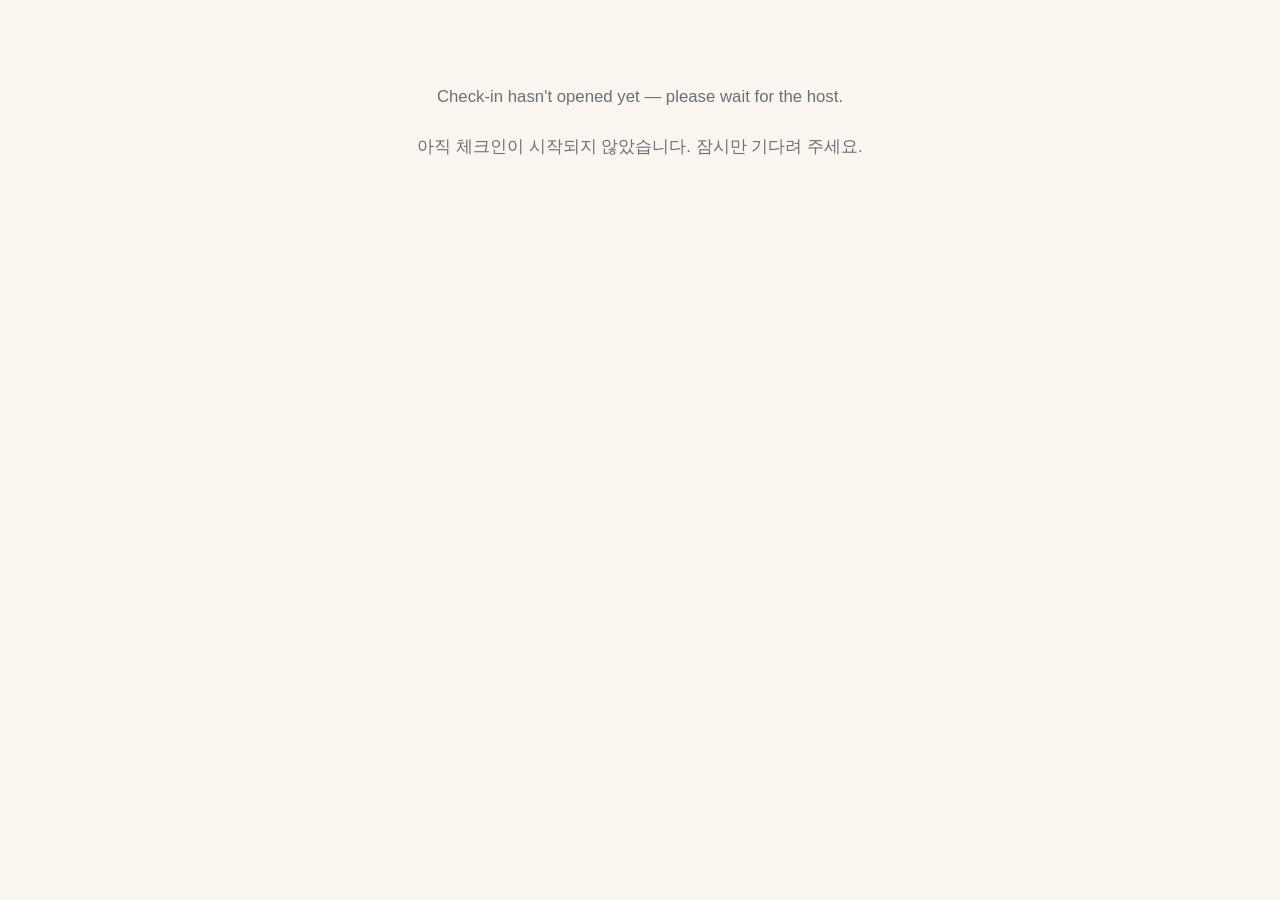
==== index.html @ 79e27360 "Initial commit: Threefold Cord (삼겹줄) icebreaker — main page, admin page, couples data, local/Firebas" ====
<!DOCTYPE html>
<html lang="ko">
<head>
<meta charset="UTF-8">
<meta name="viewport" content="width=device-width, initial-scale=1">
<title>삼겹줄 Icebreaker</title>
<link rel="stylesheet" href="styles.css">
</head>
<body>
<main id="app"></main>

<script src="couples.js"></script>
<script src="firebase-config.js"></script>
<script src="store.js"></script>
<script>
var app = document.getElementById("app");
var myId = null;        // the asking couple ("We are...")
var targetId = null;    // the couple being asked
try { myId = parseInt(localStorage.getItem("threecord_my_id") || "", 10) || null; } catch (e) {}

function esc(s) {
  return String(s).replace(/[&<>"']/g, function (c) {
    return { "&": "&amp;", "<": "&lt;", ">": "&gt;", '"': "&quot;", "'": "&#39;" }[c];
  });
}

function render() {
  var state = Store.getState();
  var present = window.COUPLES.filter(function (c) { return state.presentIds.indexOf(c.id) !== -1; });

  if (present.length === 0) {
    app.innerHTML = '<div class="waiting">Check-in hasn\'t opened yet — please wait for the host.<br><br>아직 체크인이 시작되지 않았습니다. 잠시만 기다려 주세요.</div>';
    return;
  }

  // If my couple is no longer present (admin unchecked), reset identity.
  if (myId && state.presentIds.indexOf(myId) === -1) { myId = null; targetId = null; }

  var mine = myId ? state.questions.find(function (q) { return q.askerId === myId; }) : null;

  if (mine) {
    var t = findCouple(mine.targetId);
    app.innerHTML =
      '<div class="done"><h1>Thank you! 🙏</h1>' +
      '<p class="sub">Your anonymous question has been sent.</p>' +
      '<p>To: <b>' + esc(t ? coupleName(t) : "") + '</b></p>' +
      '<p class="q">“' + esc(mine.text) + '”</p>' +
      '<p class="sub">Each couple asks one question — you\'re all set.</p></div>';
    return;
  }

  var options = present.map(function (c) {
    return '<option value="' + c.id + '"' + (myId === c.id ? " selected" : "") + '>' + esc(coupleName(c)) + '</option>';
  }).join("");

  var list = present.map(function (c) {
    var isTarget = targetId === c.id;
    var dis = myId === c.id;
    return '<button type="button" class="card pickable' + (isTarget ? " selected" : "") + '" data-target="' + c.id + '"' + (dis ? " disabled style=\"opacity:.45\"" : "") + '>' +
      '<div class="couple-name">' + esc(coupleName(c)) + '</div>' +
      '<div class="couple-meta">결혼 ' + esc(c.duration) + (dis ? " · 우리 부부" : "") + '</div>' +
      '<div class="how-met">💛 ' + esc(c.howMet) + '</div></button>';
  }).join("");

  app.innerHTML =
    '<h1>삼겹줄 Icebreaker 💛</h1>' +
    '<p class="sub">Pick your couple, choose another couple, and ask them one anonymous question.</p>' +
    '<label class="field" for="me">We are… (우리 부부)</label>' +
    '<select id="me"><option value="">— select your couple —</option>' + options + '</select>' +
    '<h2>Who\'s here — tap a couple to ask them</h2>' + list +
    '<label class="field" for="q">Your anonymous question</label>' +
    '<textarea id="q" placeholder="e.g. 결혼하고 나서 가장 많이 맞춰가고 있는 부분은 무엇인가요?"></textarea>' +
    '<div class="error" id="err"></div>' +
    '<button class="primary" id="send">Send question anonymously</button>';

  document.getElementById("me").addEventListener("change", function (e) {
    myId = parseInt(e.target.value, 10) || null;
    if (targetId === myId) targetId = null;
    try { localStorage.setItem("threecord_my_id", myId || ""); } catch (err) {}
    render();
  });
  app.querySelectorAll("[data-target]").forEach(function (btn) {
    btn.addEventListener("click", function () {
      targetId = parseInt(btn.getAttribute("data-target"), 10);
      render();
      var q = document.getElementById("q"); if (q) q.focus();
    });
  });
  document.getElementById("send").addEventListener("click", function () {
    var err = document.getElementById("err");
    if (!myId) { err.textContent = "First pick your own couple under “We are…”."; return; }
    if (!targetId) { err.textContent = "Tap a couple above to ask them a question."; return; }
    var text = document.getElementById("q").value;
    var res = Store.submitQuestion(myId, targetId, text);
    if (!res.ok) { err.textContent = res.error; return; }
    render();
  });
}

Store.subscribe(render);
Store.init(render);
</script>
</body>
</html>
---- styles.css ----
/* Threefold Cord icebreaker — deliberately simple: no hero, no header/footer. */
* { box-sizing: border-box; }
body {
  margin: 0;
  padding: 20px 16px 48px;
  font-family: -apple-system, "Segoe UI", Roboto, "Noto Sans KR", sans-serif;
  background: #faf6ef;
  color: #22242a;
  line-height: 1.5;
}
main { max-width: 560px; margin: 0 auto; }
h1 { font-size: 1.35rem; margin: 0 0 6px; }
h2 { font-size: 1.05rem; margin: 28px 0 10px; }
p.sub { color: #6b6f76; margin: 0 0 16px; font-size: 0.95rem; }
.waiting {
  text-align: center; padding: 64px 20px; color: #6b6f76; font-size: 1.05rem;
}
.card {
  background: #fff; border: 1px solid #e7dfd2; border-radius: 14px;
  padding: 14px 16px; margin-bottom: 10px;
}
.couple-name { font-weight: 700; font-size: 1.05rem; }
.couple-meta { color: #6b6f76; font-size: 0.88rem; }
.how-met { margin-top: 4px; font-size: 0.95rem; }
label.field { display: block; font-weight: 600; margin: 18px 0 6px; }
select, textarea {
  width: 100%; font-size: 1rem; padding: 12px; border: 1px solid #cfc8ba;
  border-radius: 10px; background: #fff; font-family: inherit;
}
textarea { min-height: 96px; resize: vertical; }
button.primary {
  width: 100%; margin-top: 16px; padding: 14px; font-size: 1.05rem; font-weight: 700;
  background: #23498c; color: #fff; border: none; border-radius: 12px; cursor: pointer;
}
button.primary:disabled { background: #a9b4c6; }
.error { color: #b3261e; margin-top: 10px; font-size: 0.95rem; }
.done { text-align: center; padding: 32px 10px; }
.done .q { font-weight: 600; margin-top: 10px; }
.pickable { cursor: pointer; width: 100%; text-align: left; font: inherit; }
.pickable.selected { border-color: #23498c; outline: 2px solid #23498c; }

/* admin */
.att-row { display: flex; align-items: center; gap: 12px; padding: 10px 4px; border-bottom: 1px solid #eee5d5; }
.att-row input[type="checkbox"] { width: 22px; height: 22px; flex: none; }
.count { font-weight: 700; }
.q-row button {
  padding: 8px 14px; border-radius: 8px; border: 1px solid #cfc8ba;
  background: #fff; cursor: pointer; font-size: 0.9rem; margin-right: 8px;
}
.q-row button.danger { color: #b3261e; border-color: #e3b3b0; }
.q-row textarea { margin: 8px 0; }
.empty { color: #6b6f76; padding: 16px 0; }
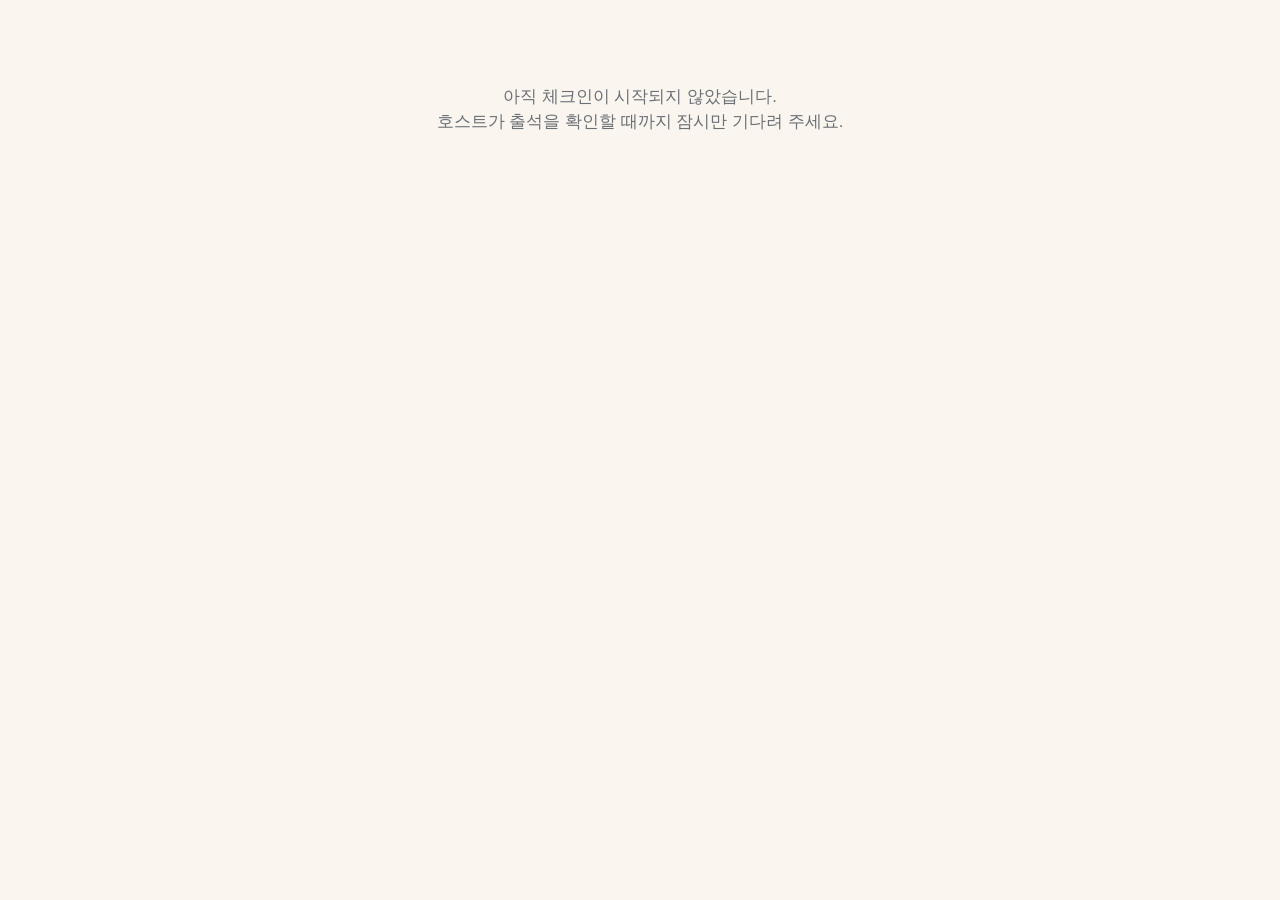
==== commit 49567e47: "Anonymous asker (no identity picker), 결혼 N년차 suffix, all-Korean UI" ====
--- a/index.html
+++ b/index.html
@@ -3,7 +3,7 @@
 <head>
 <meta charset="UTF-8">
 <meta name="viewport" content="width=device-width, initial-scale=1">
-<title>삼겹줄 Icebreaker</title>
+<title>삼겹줄 아이스브레이커</title>
 <link rel="stylesheet" href="styles.css">
 </head>
 <body>
@@ -13,10 +13,20 @@
 <script src="firebase-config.js"></script>
 <script src="store.js"></script>
 <script>
+// 질문하는 사람은 익명입니다 — 이름이나 부부를 선택하지 않습니다.
+// 아래 토큰은 이 기기에서 만든 무작위 값으로, "부부당 질문 하나"를 지키는
+// 용도로만 쓰이며 어디에도 표시되지 않습니다.
+var deviceKey = null;
+try {
+  deviceKey = localStorage.getItem("threecord_device_key");
+  if (!deviceKey) {
+    deviceKey = "dev" + Date.now() + Math.floor(Math.random() * 1000000);
+    localStorage.setItem("threecord_device_key", deviceKey);
+  }
+} catch (e) { deviceKey = "dev-ephemeral"; }
+
 var app = document.getElementById("app");
-var myId = null;        // the asking couple ("We are...")
-var targetId = null;    // the couple being asked
-try { myId = parseInt(localStorage.getItem("threecord_my_id") || "", 10) || null; } catch (e) {}
+var targetId = null;    // 질문을 받을 부부
 
 function esc(s) {
   return String(s).replace(/[&<>"']/g, function (c) {
@@ -29,56 +39,42 @@
   var present = window.COUPLES.filter(function (c) { return state.presentIds.indexOf(c.id) !== -1; });
 
   if (present.length === 0) {
-    app.innerHTML = '<div class="waiting">Check-in hasn\'t opened yet — please wait for the host.<br><br>아직 체크인이 시작되지 않았습니다. 잠시만 기다려 주세요.</div>';
+    app.innerHTML = '<div class="waiting">아직 체크인이 시작되지 않았습니다.<br>호스트가 출석을 확인할 때까지 잠시만 기다려 주세요.</div>';
     return;
   }
 
-  // If my couple is no longer present (admin unchecked), reset identity.
-  if (myId && state.presentIds.indexOf(myId) === -1) { myId = null; targetId = null; }
-
-  var mine = myId ? state.questions.find(function (q) { return q.askerId === myId; }) : null;
+  var mine = state.questions.find(function (q) { return q.askerId === deviceKey; });
 
   if (mine) {
     var t = findCouple(mine.targetId);
     app.innerHTML =
-      '<div class="done"><h1>Thank you! 🙏</h1>' +
-      '<p class="sub">Your anonymous question has been sent.</p>' +
-      '<p>To: <b>' + esc(t ? coupleName(t) : "") + '</b></p>' +
+      '<div class="done"><h1>감사합니다! 🙏</h1>' +
+      '<p class="sub">익명 질문이 전달되었습니다.</p>' +
+      '<p>받는 부부: <b>' + esc(t ? coupleName(t) : "") + '</b></p>' +
       '<p class="q">“' + esc(mine.text) + '”</p>' +
-      '<p class="sub">Each couple asks one question — you\'re all set.</p></div>';
+      '<p class="sub">부부당 하나의 질문만 보낼 수 있어요. 참여해 주셔서 감사합니다.</p></div>';
     return;
   }
 
-  var options = present.map(function (c) {
-    return '<option value="' + c.id + '"' + (myId === c.id ? " selected" : "") + '>' + esc(coupleName(c)) + '</option>';
-  }).join("");
+  if (targetId && state.presentIds.indexOf(targetId) === -1) targetId = null;
 
   var list = present.map(function (c) {
     var isTarget = targetId === c.id;
-    var dis = myId === c.id;
-    return '<button type="button" class="card pickable' + (isTarget ? " selected" : "") + '" data-target="' + c.id + '"' + (dis ? " disabled style=\"opacity:.45\"" : "") + '>' +
+    return '<button type="button" class="card pickable' + (isTarget ? " selected" : "") + '" data-target="' + c.id + '">' +
       '<div class="couple-name">' + esc(coupleName(c)) + '</div>' +
-      '<div class="couple-meta">결혼 ' + esc(c.duration) + (dis ? " · 우리 부부" : "") + '</div>' +
+      '<div class="couple-meta">' + esc(fmtDuration(c)) + '</div>' +
       '<div class="how-met">💛 ' + esc(c.howMet) + '</div></button>';
   }).join("");
 
   app.innerHTML =
-    '<h1>삼겹줄 Icebreaker 💛</h1>' +
-    '<p class="sub">Pick your couple, choose another couple, and ask them one anonymous question.</p>' +
-    '<label class="field" for="me">We are… (우리 부부)</label>' +
-    '<select id="me"><option value="">— select your couple —</option>' + options + '</select>' +
-    '<h2>Who\'s here — tap a couple to ask them</h2>' + list +
-    '<label class="field" for="q">Your anonymous question</label>' +
-    '<textarea id="q" placeholder="e.g. 결혼하고 나서 가장 많이 맞춰가고 있는 부분은 무엇인가요?"></textarea>' +
+    '<h1>삼겹줄 아이스브레이커 💛</h1>' +
+    '<p class="sub">궁금한 부부를 선택하고, 그 부부에 대해 더 알아갈 수 있는 질문을 익명으로 남겨 보세요. 질문하는 분이 누구인지는 공개되지 않으며, 부부당 하나의 질문만 보낼 수 있습니다.</p>' +
+    '<h2>참석한 부부 — 질문할 부부를 눌러 주세요</h2>' + list +
+    '<label class="field" for="q">익명 질문</label>' +
+    '<textarea id="q" placeholder="예: 결혼하고 나서 가장 많이 맞춰가고 있는 부분은 무엇인가요?"></textarea>' +
     '<div class="error" id="err"></div>' +
-    '<button class="primary" id="send">Send question anonymously</button>';
+    '<button class="primary" id="send">익명으로 질문 보내기</button>';
 
-  document.getElementById("me").addEventListener("change", function (e) {
-    myId = parseInt(e.target.value, 10) || null;
-    if (targetId === myId) targetId = null;
-    try { localStorage.setItem("threecord_my_id", myId || ""); } catch (err) {}
-    render();
-  });
   app.querySelectorAll("[data-target]").forEach(function (btn) {
     btn.addEventListener("click", function () {
       targetId = parseInt(btn.getAttribute("data-target"), 10);
@@ -88,10 +84,9 @@
   });
   document.getElementById("send").addEventListener("click", function () {
     var err = document.getElementById("err");
-    if (!myId) { err.textContent = "First pick your own couple under “We are…”."; return; }
-    if (!targetId) { err.textContent = "Tap a couple above to ask them a question."; return; }
+    if (!targetId) { err.textContent = "먼저 위에서 질문할 부부를 선택해 주세요."; return; }
     var text = document.getElementById("q").value;
-    var res = Store.submitQuestion(myId, targetId, text);
+    var res = Store.submitQuestion(deviceKey, targetId, text);
     if (!res.ok) { err.textContent = res.error; return; }
     render();
   });
